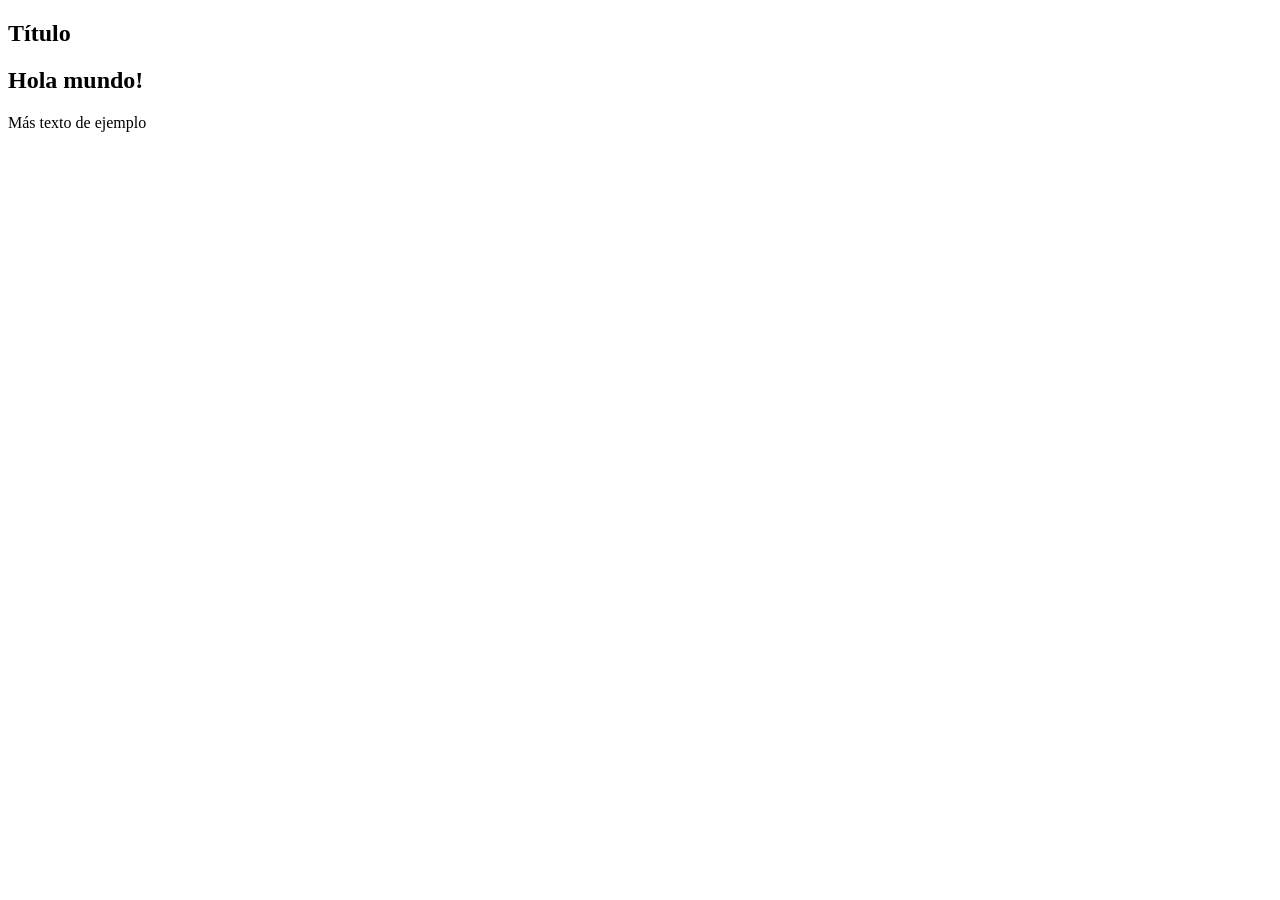
==== Template/index.html @ 8ee61eea "web_components" ====
<!DOCTYPE html>
<html lang="en">
  <head>
    <meta charset="UTF-8" />
    <meta http-equiv="X-UA-Compatible" content="IE=edge" />
    <meta name="viewport" content="width=device-width, initial-scale=1.0" />
    <title>Custom elements</title>
    <style>
      .h2 {
        color: blue;
      }
    </style>
  </head>
  <body>
    <h2 class="title">Título</h2>
    <template>
      <h2>Hi world again</h2>
      <div>
        <p>This is an example text</p>
      </div>
    </template>
    <my-element></my-element>
    <script type="module" src="./my-element.js"></script>
  </body>
</html>
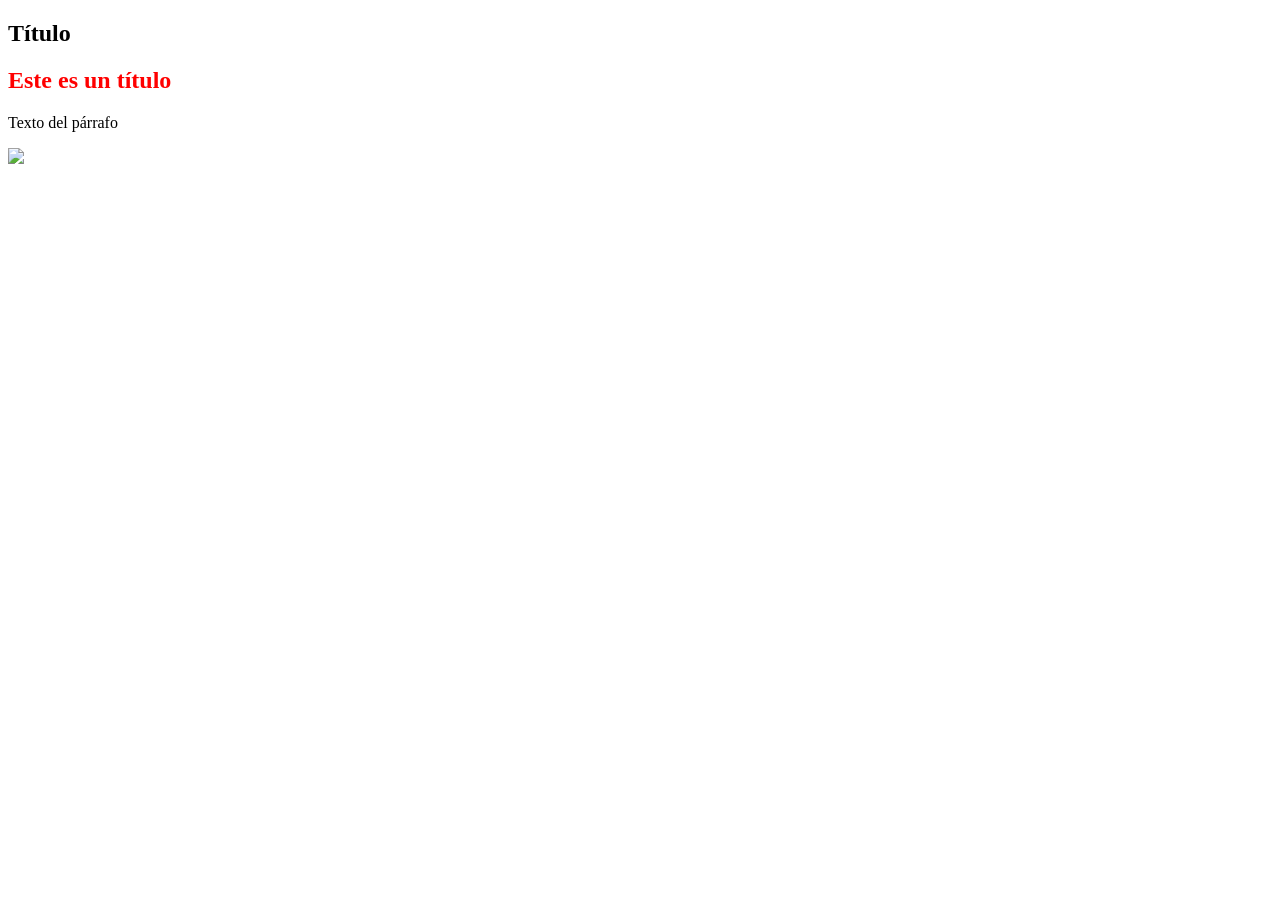
==== commit d3f30f2f: "data_management" ====
--- a/Template/index.html
+++ b/Template/index.html
@@ -5,21 +5,14 @@
     <meta http-equiv="X-UA-Compatible" content="IE=edge" />
     <meta name="viewport" content="width=device-width, initial-scale=1.0" />
     <title>Custom elements</title>
-    <style>
-      .h2 {
-        color: blue;
-      }
-    </style>
   </head>
   <body>
     <h2 class="title">Título</h2>
-    <template>
-      <h2>Hi world again</h2>
-      <div>
-        <p>This is an example text</p>
-      </div>
-    </template>
-    <my-element></my-element>
+    <my-element
+      title="Este es un título"
+      parrafo="Texto del párrafo"
+      img="https://avatars3.githubusercontent.com/u/1905708?s=280&v=4/"
+    ></my-element>
     <script type="module" src="./my-element.js"></script>
   </body>
 </html>
